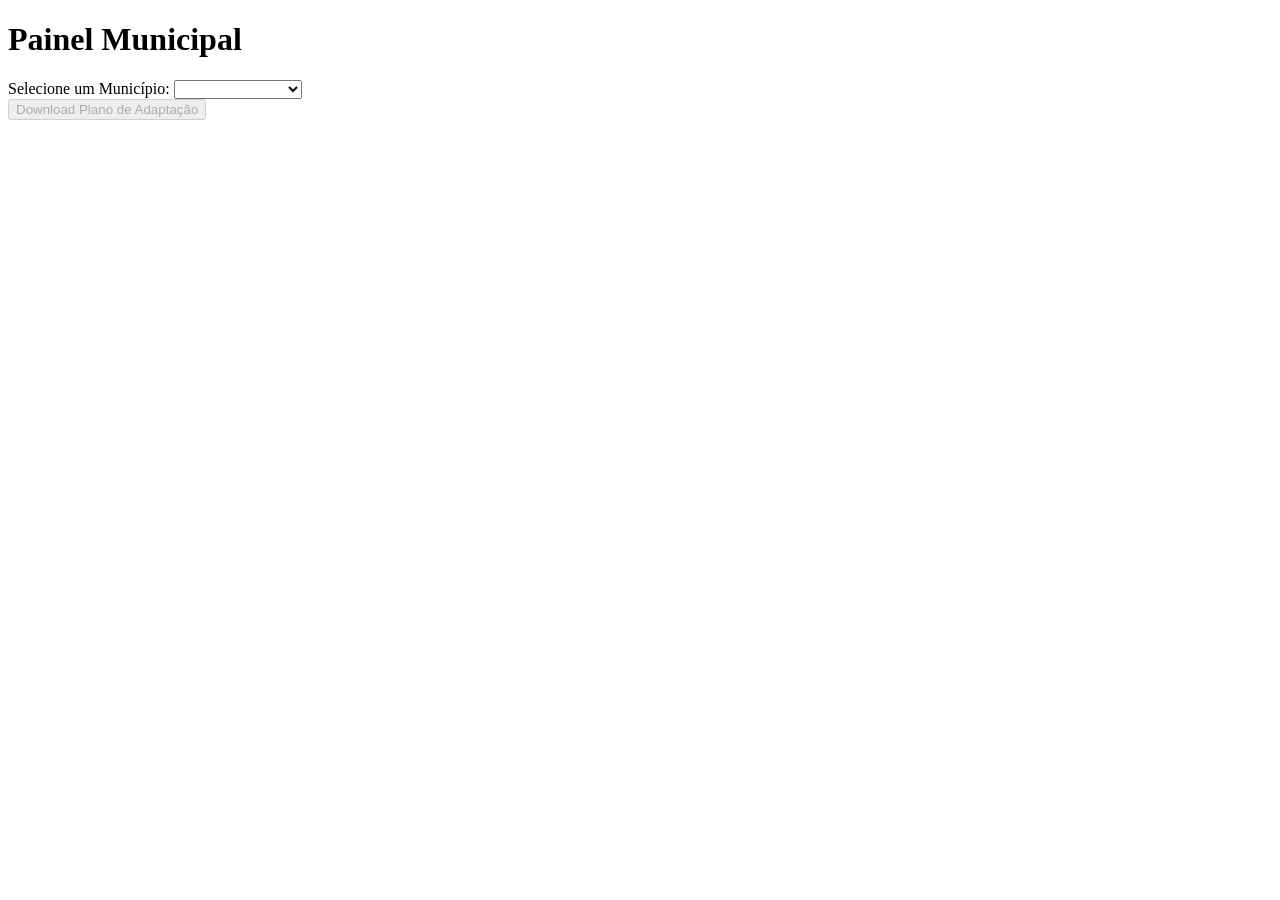
==== frontend/index.html @ 1338efe9 "fix: Update labels and options to Portuguese in index.html" ====
<!DOCTYPE html>
<html lang="en">
<head>
    <meta charset="UTF-8">
    <meta name="viewport" content="width=device-width, initial-scale=1.0">
    <title>Painel Municipal</title>
    <link rel="stylesheet" href="css/style.css">
</head>
<body>
    <main class="container">
        <h1>Painel Municipal</h1>
        <div class="form-group">
            <label for="county-select">Selecione um Município:</label>
            <select id="county-select">
                <option value="" disabled selected>Carregando Municípios...</option>
            </select>
        </div>
        <button id="download-btn" class="btn-danger" disabled>Download Plano de Adaptação</button>
    </main>
    <script src="js/app.js"></script>
</body>
</html>
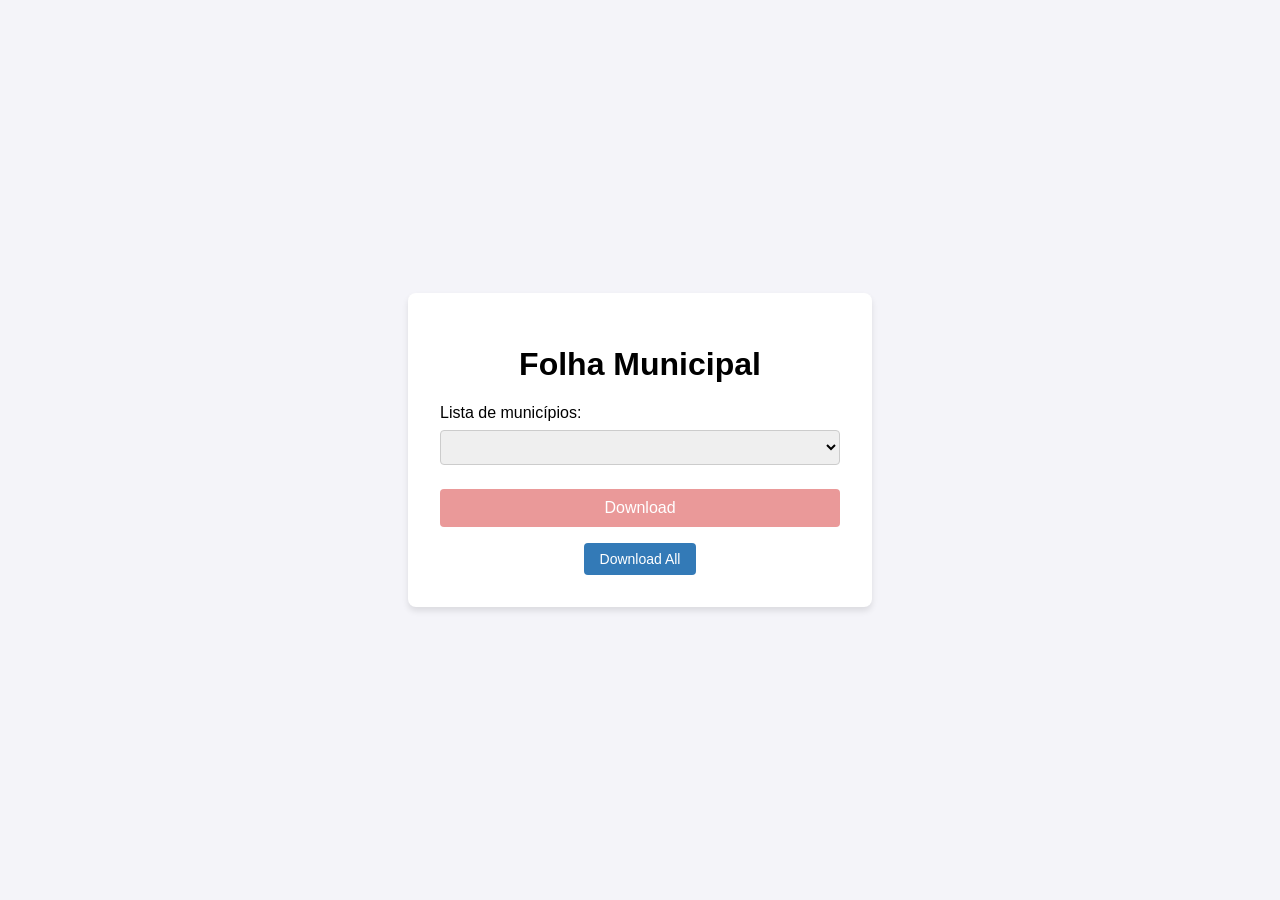
==== commit 5120f997: "feat: Implement ZIP download for all municipality reports with confirmation modal" ====
--- a/frontend/index.html
+++ b/frontend/index.html
@@ -3,20 +3,34 @@
 <head>
     <meta charset="UTF-8">
     <meta name="viewport" content="width=device-width, initial-scale=1.0">
-    <title>Painel Municipal</title>
+    <title>Folha Municipal</title>
     <link rel="stylesheet" href="css/style.css">
 </head>
 <body>
     <main class="container">
-        <h1>Painel Municipal</h1>
+        <h1>Folha Municipal</h1>
         <div class="form-group">
-            <label for="county-select">Selecione um Município:</label>
+            <label for="county-select">Lista de municípios:</label>
             <select id="county-select">
-                <option value="" disabled selected>Carregando Municípios...</option>
+                <option value="" disabled selected>Carregando municípios...</option>
             </select>
         </div>
-        <button id="download-btn" class="btn-danger" disabled>Download Plano de Adaptação</button>
+        <button id="download-btn" class="btn-danger" disabled>Download</button>
+        <button id="download-all-btn" class="btn-primary btn-small">Download All</button>
     </main>
+
+    <!-- Modal de confirmação -->
+    <div id="confirmation-modal" class="modal" style="display: none;">
+        <div class="modal-content">
+            <h2>Confirmar Download</h2>
+            <p>Você tem certeza que deseja baixar todos os relatórios? Este processo pode levar alguns minutos.</p>
+            <div class="modal-buttons">
+                <button id="modal-confirm-btn" class="btn-primary">Sim, continuar</button>
+                <button id="modal-cancel-btn" class="btn-secondary">Cancelar</button>
+            </div>
+        </div>
+    </div>
+
     <script src="js/app.js"></script>
 </body>
 </html>
--- a/frontend/css/style.css
+++ b/frontend/css/style.css
@@ -0,0 +1,149 @@
+/* frontend/css/style.css */
+body {
+    font-family: Arial, sans-serif;
+    background-color: #f4f4f9;
+    display: flex;
+    justify-content: center;
+    align-items: center;
+    height: 100vh;
+    margin: 0;
+}
+
+.container {
+    background: #ffffff;
+    padding: 2rem;
+    border-radius: 8px;
+    box-shadow: 0 4px 6px rgba(0, 0, 0, 0.1);
+    text-align: center;
+    width: 400px;
+}
+
+.form-group {
+    margin-bottom: 1.5rem;
+    text-align: left;
+}
+
+select {
+    width: 100%;
+    padding: 0.5rem;
+    margin-top: 0.5rem;
+    border: 1px solid #ccc;
+    border-radius: 4px;
+}
+
+.btn-danger {
+    background-color: #d9534f;
+    color: white;
+    border: none;
+    padding: 10px 20px;
+    font-size: 16px;
+    border-radius: 4px;
+    cursor: pointer;
+    width: 100%;
+    transition: background-color 0.3s;
+}
+
+.btn-danger:hover {
+    background-color: #c9302c;
+}
+
+.btn-danger:disabled {
+    background-color: #ea9999;
+    cursor: not-allowed;
+}
+
+.btn-primary {
+    background-color: #337ab7;
+    color: white;
+    border: none;
+    padding: 10px 20px;
+    font-size: 16px;
+    border-radius: 4px;
+    cursor: pointer;
+    width: 100%;
+    margin-top: 0.75rem;
+    transition: background-color 0.3s;
+}
+
+.btn-primary:hover {
+    background-color: #286090;
+}
+
+.btn-primary:disabled {
+    background-color: #7eb1d4;
+    cursor: not-allowed;
+}
+
+.btn-small {
+    width: auto;
+    padding: 8px 16px;
+    font-size: 14px;
+    margin-top: 1rem;
+}
+
+.btn-secondary {
+    background-color: #6c757d;
+    color: white;
+    border: none;
+    padding: 10px 20px;
+    font-size: 16px;
+    border-radius: 4px;
+    cursor: pointer;
+    transition: background-color 0.3s;
+}
+
+.btn-secondary:hover {
+    background-color: #5a6268;
+}
+
+/* Modal Styles */
+.modal {
+    position: fixed;
+    top: 0;
+    left: 0;
+    width: 100%;
+    height: 100%;
+    background-color: rgba(0, 0, 0, 0.5);
+    display: flex;
+    justify-content: center;
+    align-items: center;
+    z-index: 1000;
+}
+
+.modal-content {
+    background-color: white;
+    padding: 2rem;
+    border-radius: 8px;
+    box-shadow: 0 4px 12px rgba(0, 0, 0, 0.3);
+    text-align: center;
+    max-width: 400px;
+    min-width: 300px;
+}
+
+.modal-content h2 {
+    margin-top: 0;
+    color: #333;
+    margin-bottom: 1rem;
+}
+
+.modal-content p {
+    color: #666;
+    margin-bottom: 1.5rem;
+    line-height: 1.6;
+}
+
+.modal-buttons {
+    display: flex;
+    gap: 1rem;
+    justify-content: center;
+}
+
+.modal-buttons button {
+    flex: 1;
+    padding: 10px 20px;
+    font-size: 14px;
+    border: none;
+    border-radius: 4px;
+    cursor: pointer;
+    transition: background-color 0.3s;
+}
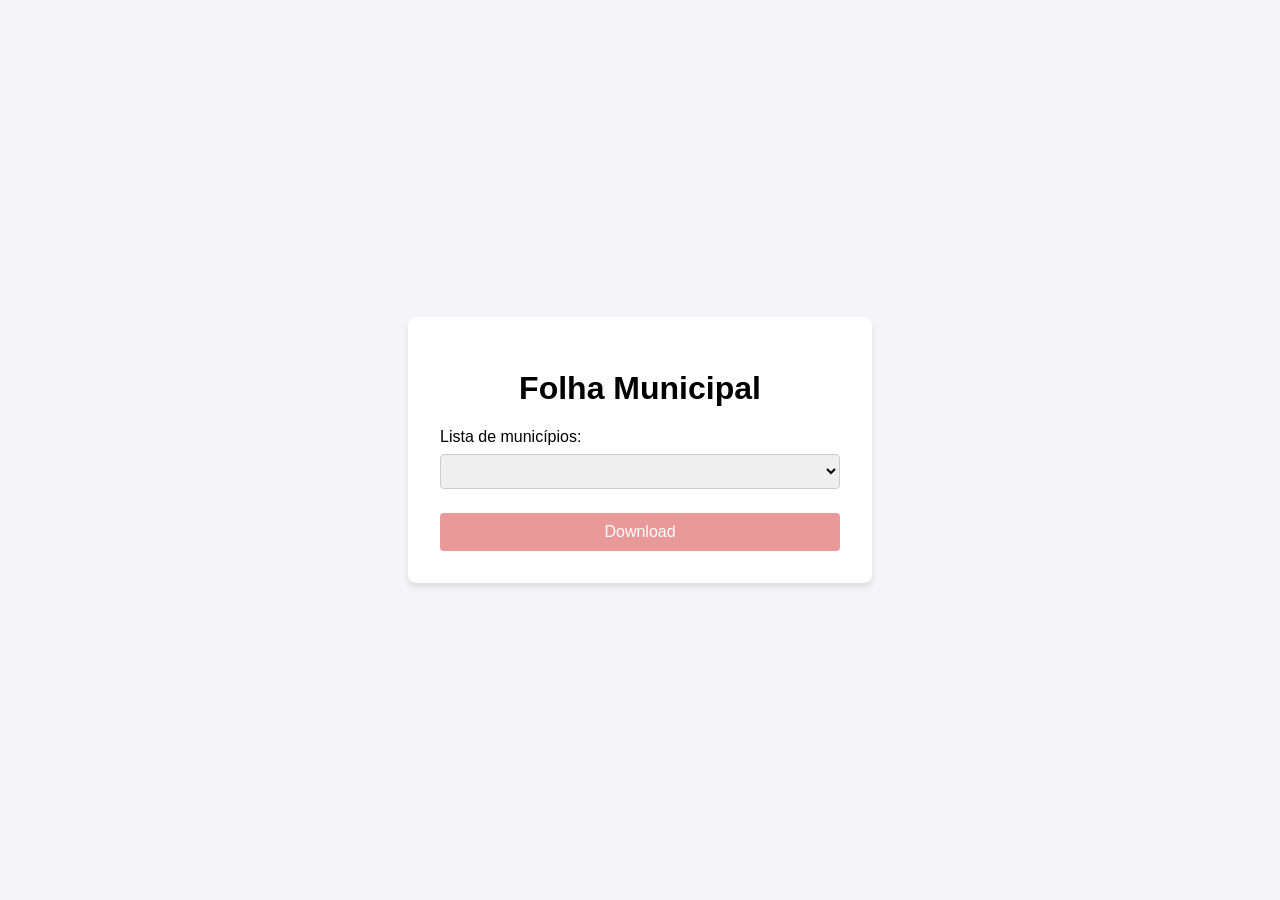
==== commit f4ffe07c: "refactor: Remove unused download all button and confirmation modal from the interface" ====
--- a/frontend/index.html
+++ b/frontend/index.html
@@ -1,5 +1,5 @@
 <!DOCTYPE html>
-<html lang="en">
+<html lang="pt-BR">
 <head>
     <meta charset="UTF-8">
     <meta name="viewport" content="width=device-width, initial-scale=1.0">
@@ -16,20 +16,7 @@
             </select>
         </div>
         <button id="download-btn" class="btn-danger" disabled>Download</button>
-        <button id="download-all-btn" class="btn-primary btn-small">Download All</button>
     </main>
-
-    <!-- Modal de confirmação -->
-    <div id="confirmation-modal" class="modal" style="display: none;">
-        <div class="modal-content">
-            <h2>Confirmar Download</h2>
-            <p>Você tem certeza que deseja baixar todos os relatórios? Este processo pode levar alguns minutos.</p>
-            <div class="modal-buttons">
-                <button id="modal-confirm-btn" class="btn-primary">Sim, continuar</button>
-                <button id="modal-cancel-btn" class="btn-secondary">Cancelar</button>
-            </div>
-        </div>
-    </div>
 
     <script src="js/app.js"></script>
 </body>
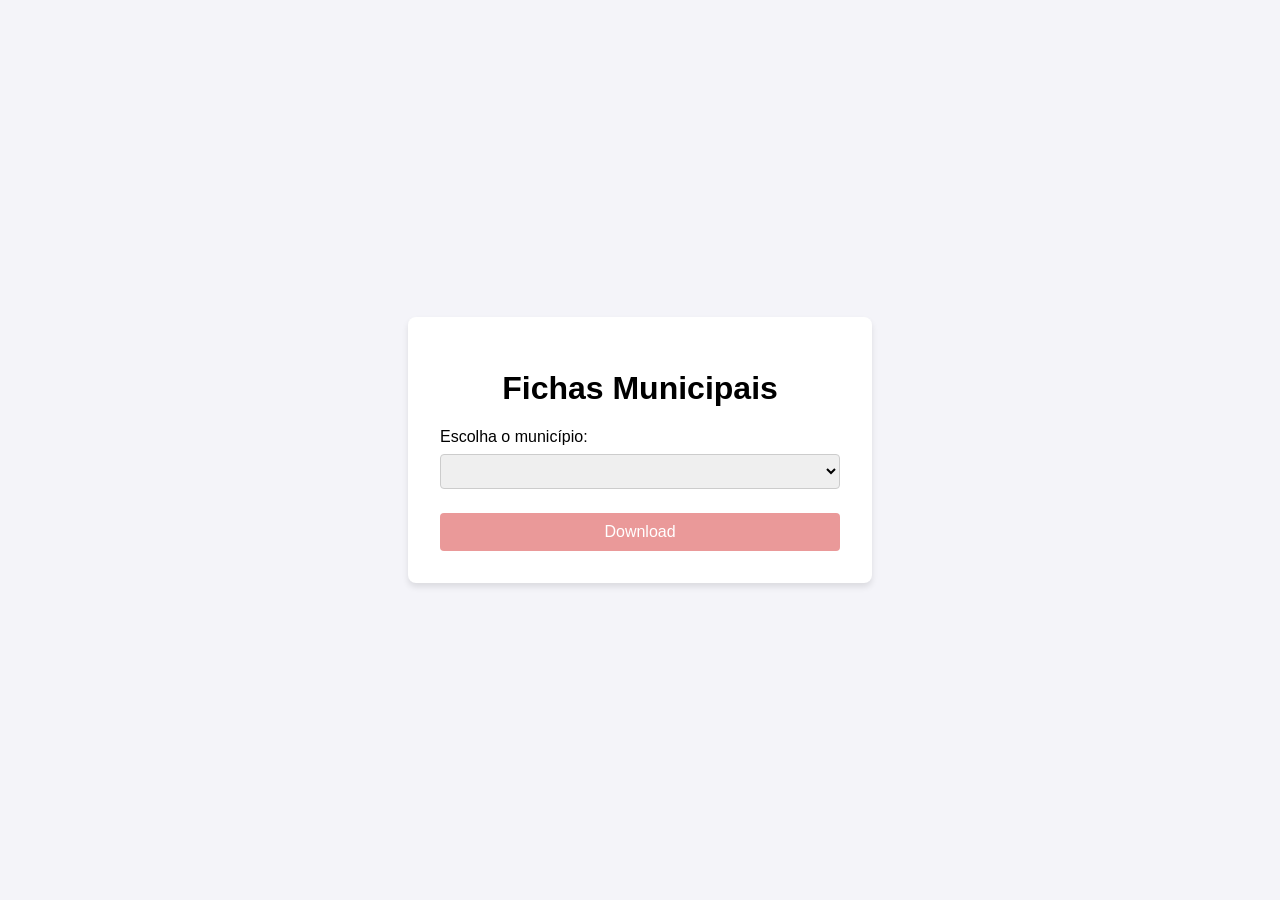
==== commit 8b54dd1b: "refactor: Rename project from Folha Municipal to Fichas Municipais Replace all references to the old" ====
--- a/frontend/index.html
+++ b/frontend/index.html
@@ -3,14 +3,14 @@
 <head>
     <meta charset="UTF-8">
     <meta name="viewport" content="width=device-width, initial-scale=1.0">
-    <title>Folha Municipal</title>
+    <title>Fichas Municipais</title>
     <link rel="stylesheet" href="css/style.css">
 </head>
 <body>
     <main class="container">
-        <h1>Folha Municipal</h1>
+        <h1>Fichas Municipais</h1>
         <div class="form-group">
-            <label for="county-select">Lista de municípios:</label>
+            <label for="county-select">Escolha o município:</label>
             <select id="county-select">
                 <option value="" disabled selected>Carregando municípios...</option>
             </select>
